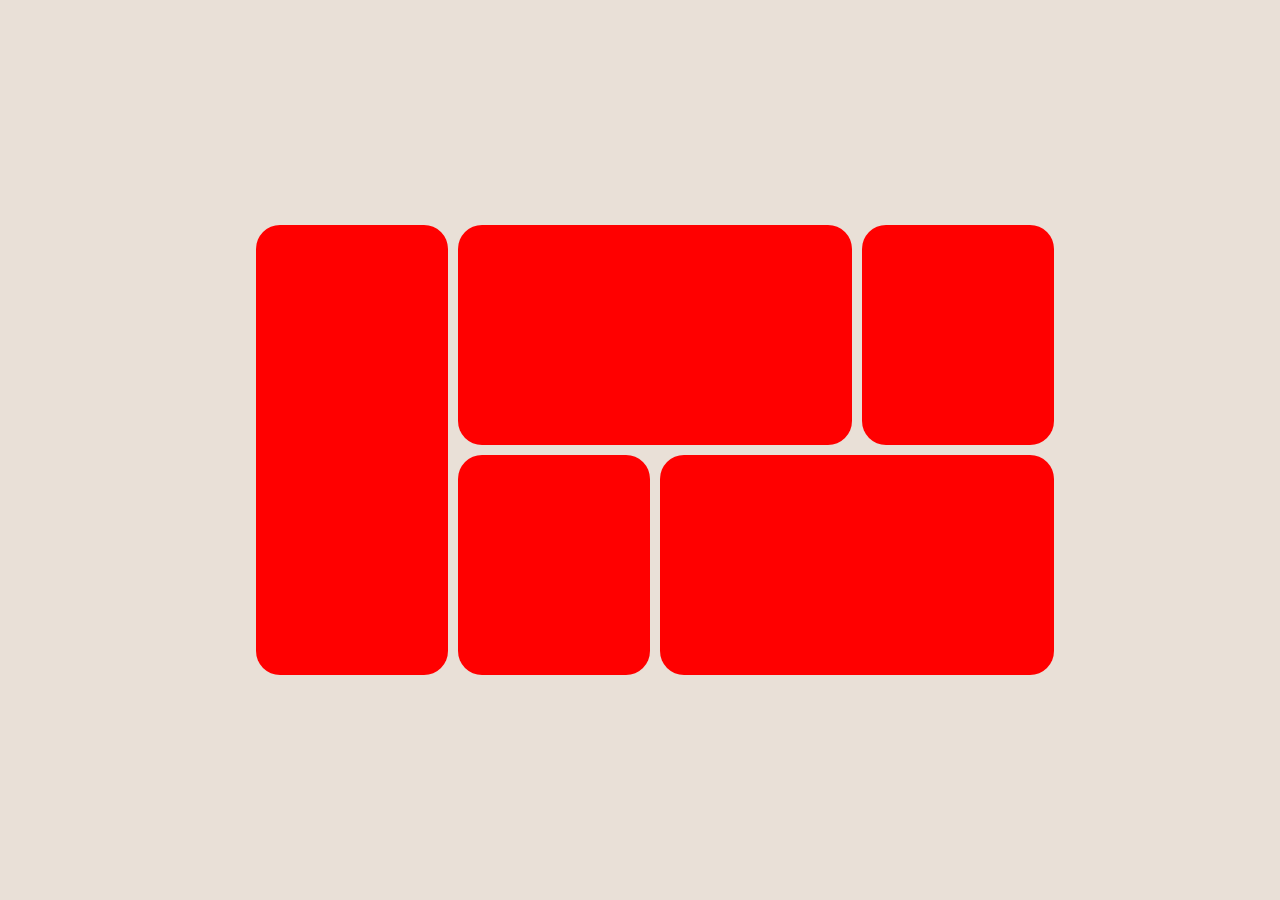
==== grid-temp.html @ 50f1b1f5 "Temp and Up" ====
<!DOCTYPE html>
<html>
  <head>
    <title>Grid Template</title>

    <meta charset="utf-8">
    <meta name="viewport" content="width=device-width, initial-scale=1.0">

    <link rel="icon" type="image/x-icon" href="favicon.ico">
    <link rel="stylesheet" href="style_alt.css">

    <style>
      body{
        display: flex;
        align-items: center;
        justify-content: center;
        height: 100vh;
      }
      #grid-temp{
        display: grid;
        grid-template-columns:100%;
        grid-gap: 10px;
        padding: 10px;
        width: 60vw;
        min-height: 50vh;
      }
      .item{
        background-color: red;
        border-radius: 1.5em;
        height: auto;
      }

      @media screen and (min-width: 800px){
        #grid-temp{
          grid-template-columns:  25% 25% 25% 25%;
        }
        .item1{
          grid-row: 1 / span 2;
        }
        .item2{
          grid-column: 2 / span 2;
        }
        .item5{
          grid-column: 3 / span 2;
        }
      }
    </style>
  </head>
  <body>
      <div id="grid-temp">
        <div class="item item1">
        </div>
        <div class="item item2">
        </div>
        <div class="item">
        </div>
        <div class="item">
        </div>
        <div class="item item5">
        </div>
      </div>
  </body>
</html>
---- style_alt.css ----
body{
  margin: 0; /* Remove outlines */
  background-color:#E9E0D7; /* lighter alt of #D5C7BC */
  overflow-x: hidden;
}
a { /* Allow links (esp in index) to preserve native class and/or id styling in favor of defaults | Ref "V Ovchinnikov" and "Frxstrem" on stackoverflow; Posted Jan 19 2012, Edited Nay 1 2018, Read September 7 2023 */
  color: inherit;
  text-decoration: inherit;
}

/* HOMEPAGE */

/* Parent Navigation */
#home_nav_holder{
  height: 100dvh; /* Translates to vh when unsupported, else allows responsiveness to phone dynamic search/navigation bar */

  display: flex; /* Center elements */
  align-items: center;
  justify-content: center;
  flex-direction: column; /* Directs child objects (.home_nav) into vertical arrangement */
}

/* Inset navigation, two instances */
.home_nav{
  height: 50vh; /* Half presence on screen by full width; theoretically could inverse these to 100vh, 50vw */
  width: 100vw;

  background-color:#E9E0D7; /* Cream to Off-White | Future Reference, intend to replace w/ high sepia illustration of location as present in several other school media */

  color: #C52233; /* Backup color in event of interaction breaking, preserves initial color minus interactions thereafter */
  font-weight: bold;
  font-family: sans-serif;
  font-size: min(8vw, 4em); /* Font scaling (conf. I do not fully understand, only that it works enough) to establish a responsive scaling header text with bounds to preserve comprehensibility. */

  display: flex; /* Center text within block */
  align-items: center;
  justify-content: center;

  box-shadow: 0 0 0 5px inset #E9E0D7, 0 0 0 10px inset #C52233; /* Double outline for blocks, fourth number assigns outward spread from center of element */
}

/* Entire text within .home_nav, effecting both subclasses text_outset and text_inset */
.text_bracket{
  color: transparent; /* Show through text (cutout) in towards assigned background image */

  background-image: linear-gradient(90deg, white 50%, #C52233 50%); /* Block of color containing both white and assigned value red */
  background-position:100%; /* Initial position of color block relative to viewport, ergo text appears a.v. red to start */
  background-size:200% 100%; /* Ensures color block size responsivity such that transition functions regardless of viewport size */

  background-clip:text; /* Ensures that the only trait impacted by color block IS text - otherwise would result solid-colored block of a.v. red and white */
  -webkit-background-clip:text;

  transition: background-position 1s ease, .7s; /* Extend transition for background shift relative towards all other css changes */
  padding: 20px 30px; /* Oblong selection area beyond text scale itself in which selection and navigation occur as expected | h by w */
  user-select: none; /* Prevent user highlighting of text header elements */
}

/* Entire text interactivity conditions, dually when text is hovered and clicked; The latter condition allows efficacy in mobile environments where :hover is not recognized */
.text_bracket:hover, .text_bracket:active{
  background-position:0; /* Change position of color block so that text color changes in a line across the text */

  transform: scale(105%); /* Minor size increase to catch attention and demonstrate interaction */
  transition: .7s;
}

/* Larger, outset letters in each heading block */
.text_outset{
  vertical-align: middle; /* Align position relative to line established by inset. Alternate to max(-23px, -2.5vmin) */
  font-size: 2em; /* Double font size relative to established value */
}

/* Smaller, inset letters in each heading block */
.text_inset{
  border-top: 2px solid #C52233; /* Framing for inner text to increase visual presence while retaining distinction from outset elements */
  border-bottom: 2px solid #C52233;
}

/* Circular logo holder element. generic condition*/
.nav_logo{
  aspect-ratio: 1/1; /* Logo holder width will at all times be equal to that of the height */

  background-image: url("images/nav_crest.jpg"); /* Place school crest as image in holder element */
  background-color: white; /* Backup color assignment should image or assoc. file path fail */
  background-position: center; /* Center image relative to container */
  background-size: contain; /* Scale image relative to container */
  background-repeat: no-repeat; /* Ensure only one instance of crest image is present at any given time, prevent tiling of image */

  border-radius: 50%; /* Round space */

  box-shadow: 0 0 0 5px#E9E0D7, 0 0 0 10px #C52233; /* Double border overlays that of the two .home_nav borders to present continuous flow from flat into round border */
  border: 5px solid #C52233;
}

/* Spec. of previous, scale modif. for particular usage */
.home.nav_logo{
  position: absolute; /* Show above .home_nav and prevent offsetting either thereof */
  height: min(25vh, 17rem); /* Logo holder height will be no less than 25% of viewport, yet can increase in accordance with viewport scale | WIll be 17rem until said value < 25vh, whereupon def. to 25vh */
}


/* SECTION HEADERS */

/* Outer wrapper for hero section */
.page_dir{
  display: flex; /* Center relative to viewport */
  justify-content: center;
  align-items: center;

  transition: 1s;

  position: absolute; /* Occupy entire viewport over, not above, later elements */
  width: 100%;

  z-index: 6;
}

 /* Applied via JS when viewport is at the top of page */
.page_top{
  background-color:#E9E0D7;
  height: 100dvh;  /* Occupy entire screen height */
  box-shadow: 0 0 0 5px inset#E9E0D7, 0 0 0 10px inset #C52233;  /* Border inset around full screen */
}

/* Applied via JS when viewport is anywhere but the top of page */
.page_scroll{
  margin-top: 7vh;  /* Prevent overlap from logo crest over top of viewport */ /* Moved to .page_scroll from .page_dir to restrict presence rel to scroll condition */
  position: fixed;  /* Rather than sticky, as other causes stuttering when scrolling off / on */
  height: 10vh;  /* Occupies 10% of screen height on any particular viewport height */
}

/* Positions logo crest relative to title, scales relative to scroll condition to facilitate use across platforms */
.site.nav_logo{
  height: min(20vh, 17rem); /* Somewhat arcane scale variability. Works well enough at present */
  transition: 1s;
}

 /* Changes thereto when at .page_top */
.page_top.page_dir .site.nav_logo{
  transform: scale(125%); /* Magnify scale of logo image when viewport is at the top of the page */
  position: absolute;  /* Position behind and to the center by placing absolute, thus effected by parent element flex properties */
}

 /* Changes thereto when at .page_scroll */
.page_scroll.page_dir .site.nav_logo{
  z-index: 4;  /* Bring back above text header to show crest */
  margin: 0 -5vw 0 0;  /* Reverse margin to hold crest towards right over the leftmost point of the skewed object */
}

 /* Outer text holder element */
.dir_title_outer{
  transform: skewX(-45deg);  /* Offset block 45 degrees right to impart accent curve */

  background-color:#E9E0D7;;
  height: 10vh;  /* Occupy 10% of viewport height and 50% of viewport width */
  width: 50vw;
  box-shadow: 0 0 0 5px#E9E0D7, 0 0 0 10px #C52233;  /* Double external borders relative to innermost border element */
  border: 5px solid #C52233;

  display: flex;  /* Center text elements relative to the center of 10vh by 50vw as desc. above */
  justify-content: center;
  align-items: center;

  z-index: 3;  /* Position above lower element and relative to the crest element as it changes position */
}

 /* Changes thereto when at .page_top */
.page_top.page_dir .dir_title_outer{
  transform: skewX(-40deg) scaleY(125%) scaleX(105%);  /* Reduce skew and increase scale to give accent when element is in focus */
  padding: 5px 0 5px 0;
}

 /* Both build accent dot to one side of principle header */
.dir_title_outer::before{
  height: 1.5vw;  /* Establish height of element reltive to viewport width */
  aspect-ratio: 1/1;  /* Ensure that width is alwaus equal to height */
  vertical-align: top;  /* Align element relative to the top of the line */
  background-color: #C52233;
  display: inline-block;
  content: '';  /* Ensure that the element does not hold any characters/etc. */
  transform: skewX(45deg);  /* Reverse skew from parent to preserve shape */
  margin: 0 15px 0 15px;  /* Offset from surrounding text */
  border-radius: 50%;  /* Translate to circle */
}
.dir_title_outer::after{  /* There should be and probably is a way to do this in a single rule. I don't know that way */
  height: 1.5vw;
  aspect-ratio: 1/1;
  vertical-align: top;
  background-color: #C52233;
  display: inline-block;
  content: '';
  transform: skewX(45deg);
  margin: 0 15px 0 15px;
  border-radius: 50%;
}

 /* Inner text holder element */
.dir_title_inner{
  transform: skewX(45deg);  /* Reverse skew relative to parent to preserve legibility of characters */

  color: #C52233;
  font-weight: bold;
  font-family: sans-serif;
  font-size: min(4vw, 4em);  /* Allow dynamic resizing of characters relative to viewport within set bounds */
}

 /* Footer element to the hero section, directs readers to scroll */
.dir_dir{
  position: absolute;  /* Position independent of other elements on page */
  bottom: 40px;  /* Establish distance between element and bottom of viewport */

  font-family: sans-serif;
  font-weight: bold;
  font-size: 2.2em; /* Emphasize font size to 2.2 times default */
  color: #C52233;

  z-index: 6;
  transition: 1s; /* ALl changes to class occur over one second */
}

.page_scroll.page_dir .dir_dir{
  font-size: 0; /* Shrink as exiting view */
  z-index: 0; /* Reduce z-axis height for element when in .page_scroll so that it falls underneath the reduced size of .page_dir rather than sitting above it */

}


/* SECTION FOOTERS */

.page_top.page_dir ~ #foot_outer{
  transition: 0.5s;
  bottom: -5vh;
}
.page_scroll.page_dir ~ #foot_outer{
  transition: 0.5s;
  bottom: 4vh;
}
#foot_outer{
  transform: skewX(-45deg);
  width: 100vw;
  display: flex;
  justify-content: center;
  position:sticky;
  height: 3vh;
}

#foot_inner{
  box-shadow: 0 0 0 5px #E9E0D7, 0 0 0 10px #C52233, 0 45px 0 50px #E9E0D7;
  width:45vw;
  padding-right: 10vw;
  background-color:#E9E0D7;
  border: 5px solid #C52233;
  /*border-bottom: none;*/
}


/* SVG STYLING */
/* Scroll Progression Indication - Round inset below logo round, positioned rel. thereto */

/* Style for svg holder element when at .page_top */
.page_top.page_dir ~ #scroll_svg{
  opacity: 0; /* What prop. to change? -- Perh. width; (height doesnot work) -- Dec. Opacity. Preserves init fade-out with better speed */
  transition: 0.3s; /* ~ Transition out faster than transition in */
}

/* Style for outermost svg holder */
#scroll_svg{
  position: fixed; /* Preserve element location relative to viewport */
  top: 23vh; /* Position top approx. 1/4 down the page */
  right: 15vw; /* Initialize right approx 1/7 across page - Basepoint for JS styling */
  width: max(35px, 3vw); /* max(35px, 3vw) -- find a way to unscrew it */
  height: auto; /* Make height the "default" that this element wants to occupy */
  overflow: visible; /* Make portions which extend beyond the width and height remain visible */
  transition: 0.5s; /* ~ Transition In slower than transition out */
}

#scroll_svg_path{
  fill: none;
  stroke-dashoffset: 3px;
  stroke: #C52233;
  stroke-width: 5;
  stroke-miterlimit: 10;
  stroke-dasharray: 20;
}
#scroll_svg_text{
  font-size: 2em;
  font-family: sans-serif;
  font-weight: bold;
  filter: drop-shadow(2px 2px #C52233);
}

/* SVG color condition for main color */
.scroll_wrap{
  stroke: #C52233;
  fill: #E9E0D7;
  stroke-width: 5;
}
.scroll_main{
  fill:#C52233;
}


/* SECTION PAGES */

/* Ensure that text appears appropriately below smaller title bar on page_scroll */
.spacer{
  height: 18.5vh; /* Height matches to space occupied thereby */
  position: sticky; /* Persist at top of page */
  z-index: 0; /* Exist below all positioned elements yet nonetheless above all non-positioned elements (ergo, text) */
  top: 0; /* Exist at the exact top of the viewport */
  background-color:#E9E0D7; /* Blend with background */
  margin-bottom: 17vh; /* Effectively give text space to appear without being scrolled over on initial transition to page_scroll */
}

/* Outer wrap for main body text */
.main_outer{
  min-height:200vh; /* Temporary measure until site exceeds 200vh, ensures ability to scroll */
  width: 100vw; /* Wrapper occupies entirety of viewport width */
  /* text-align: center; */ /* Consideration / Alternate */
  visibility: hidden; /* Prevent showing above elements in .page_top */

  display: flex; /* Center .main_inner relative to the viewport to asllow more convenient measured positioning thereof */
  justify-content: center;
}

/* Inner block for main body tet */
.main_inner{
  width: 40vw; /* Text area occupies 40% of given viewport */
  padding: 5vh 5vw 0 max(2vw, 38.4px);
  border-left: 5px solid #C52233; /* Off-centered bordering + corresponding margin allows accented position relative to header */
  margin-left: 8vw;
  box-shadow: -5px 0 0 0#E9E0D7, -10px 0 0 0 #C52233;
  margin-top: -50px;
}

.page_scroll.page_dir ~ .main_outer{ /* Element .main is a sibling of element .page_scroll.page_dir, and its style is impacted by the configuration of its sibling */
  visibility: visible;
  transition: 5s;
}
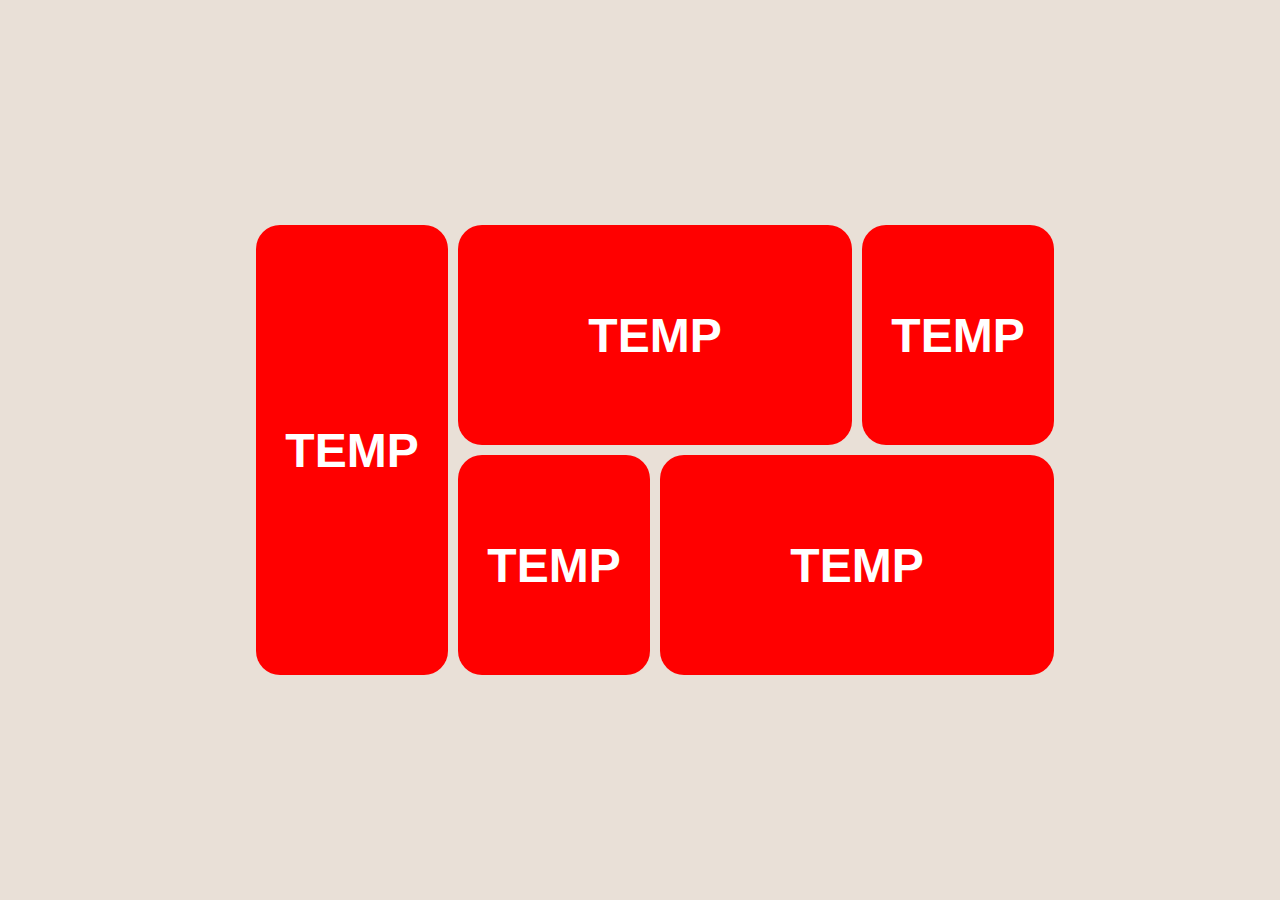
==== commit e176d3d9: "Update grid-temp.html" ====
--- a/grid-temp.html
+++ b/grid-temp.html
@@ -26,13 +26,23 @@
       }
       .item{
         background-color: red;
-        border-radius: 1.5em;
+        border-radius: 0.5em;
         height: auto;
+        display: flex;
+        justify-content: center;
+        align-items: center;
+        font-weight: bold;
+        font-family: sans-serif;
+        color: white;
+        font-size: 3em;
+        padding: 20px 25px;
       }
 
-      @media screen and (min-width: 800px){
+      @media screen and (min-width: 840px){
         #grid-temp{
           grid-template-columns:  25% 25% 25% 25%;
+        }
+        .item{
         }
         .item1{
           grid-row: 1 / span 2;
@@ -49,14 +59,19 @@
   <body>
       <div id="grid-temp">
         <div class="item item1">
+          TEMP
         </div>
         <div class="item item2">
+          TEMP
         </div>
         <div class="item">
+          TEMP
         </div>
         <div class="item">
+          TEMP
         </div>
         <div class="item item5">
+          TEMP
         </div>
       </div>
   </body>
